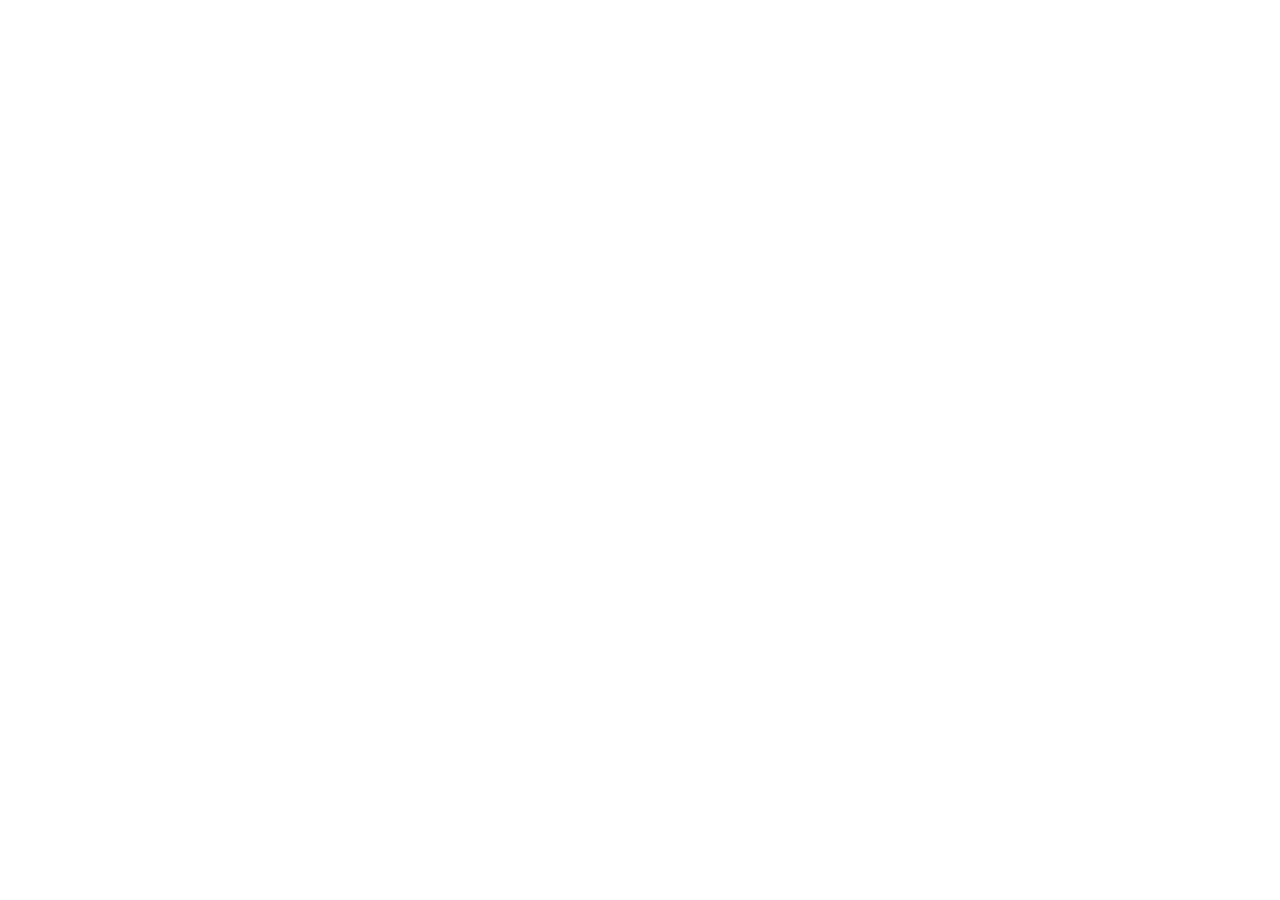
==== javaScript/video2/index.html @ cf8f84bf "learn javaScript" ====
<!DOCTYPE html>
<html lang="en">

    <head>
        <meta charset="UTF-8">
        <meta name="viewport" content="width=device-width, initial-scale=1.0">
        <title>Learn JavaScript</title>
    </head>

    <body>


    </body>

</html>
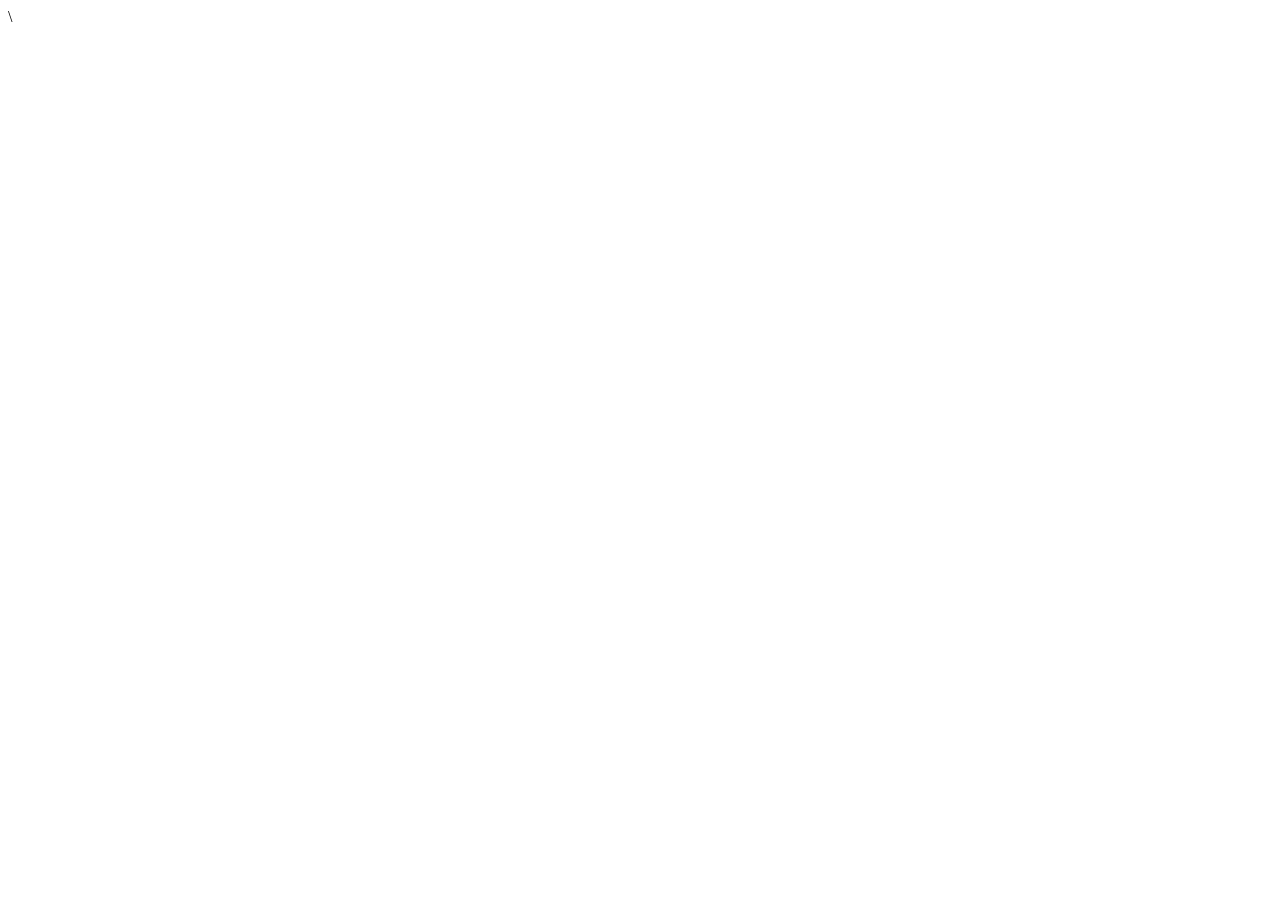
==== commit f311d413: "task" ====
--- a/javaScript/video2/index.html
+++ b/javaScript/video2/index.html
@@ -10,6 +10,9 @@
     <body>
 
 
+        <script src="./condition.js"></script>
+        <script src="./loop.js"></script>\
+        <script src="./task.js"></script>
     </body>
 
 </html>
